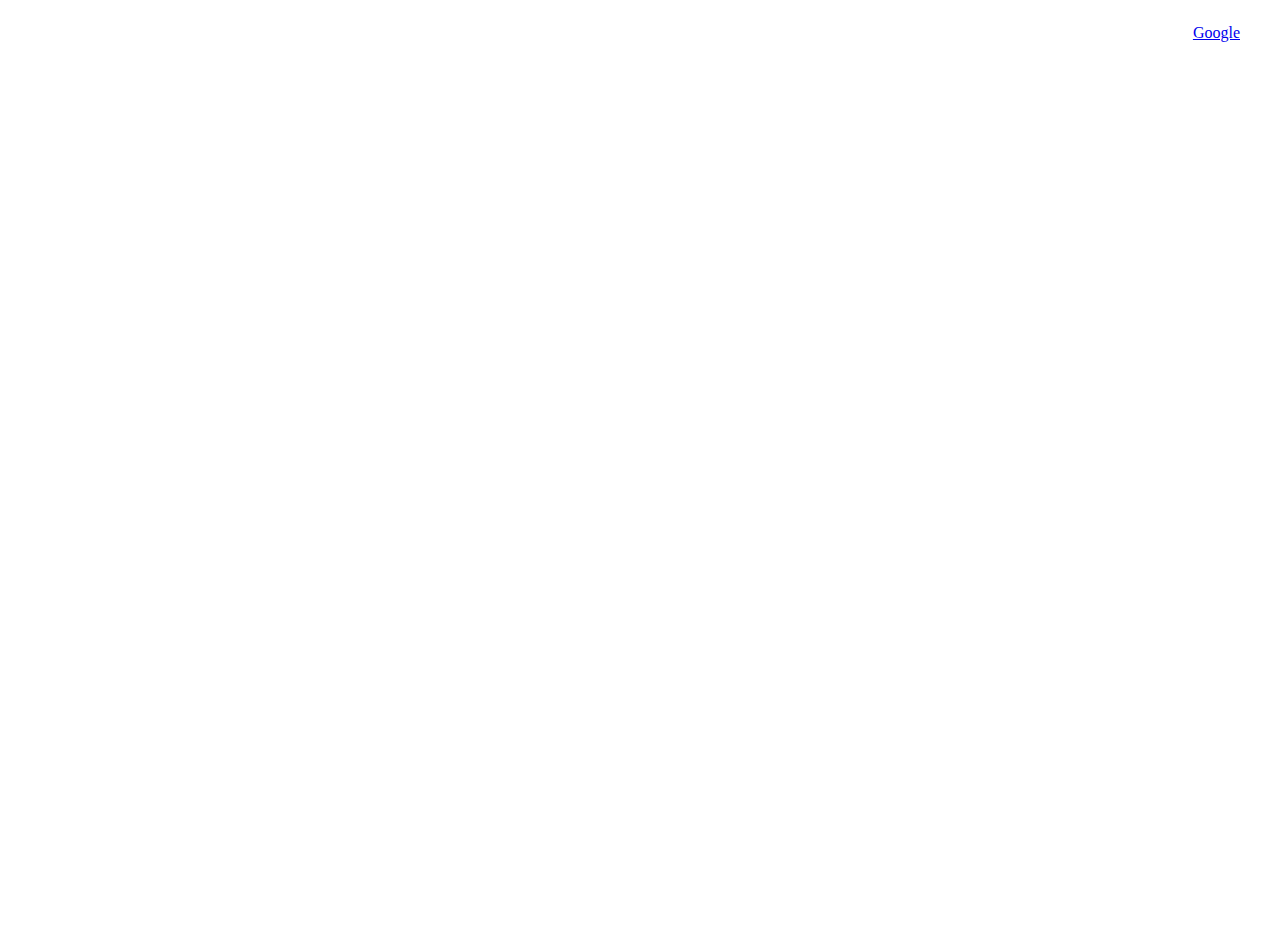
==== google_advanced_search.html @ d6b576dd "w/Google_search" ====
<!DOCTYPE html>
<html lang="en">

<head>
    <title>Search</title>
    <link href="https://cdn.jsdelivr.net/npm/bootstrap@5.2.2/dist/css/bootstrap.min.css" rel="stylesheet"
        integrity="sha384-Zenh87qX5JnK2Jl0vWa8Ck2rdkQ2Bzep5IDxbcnCeuOxjzrPF/et3URy9Bv1WTRi" crossorigin="anonymous">
    <link href="styles.css" rel="stylesheet">
</head>

<body>
    <div class="shortcuts">
        <a id="google_home" href="index.html">Google</a>
    </div>
    <div class="form_content">
    </div>
</body>

</html>
---- styles.css ----
.shortcuts {
    position: relative;
    float: right;
    padding-top: 16px;
    padding-right: 32px;
}

#google_images_link {
    margin-right: 16px;
}

.form_content {
    position: relative;
    clear: both;
    display: flex;
    justify-content: center;
    align-items: center;
    height: 100vh;
}

#s_bar {
    width: 512px;
    height: 48px;
    border-radius: 16px;
    border-width: 1px;
    padding-left: 8px;
}

.search_button {
    position: relative;
    clear: both;
    display: flex;
    justify-content: center;
    margin-top: 32px;
}
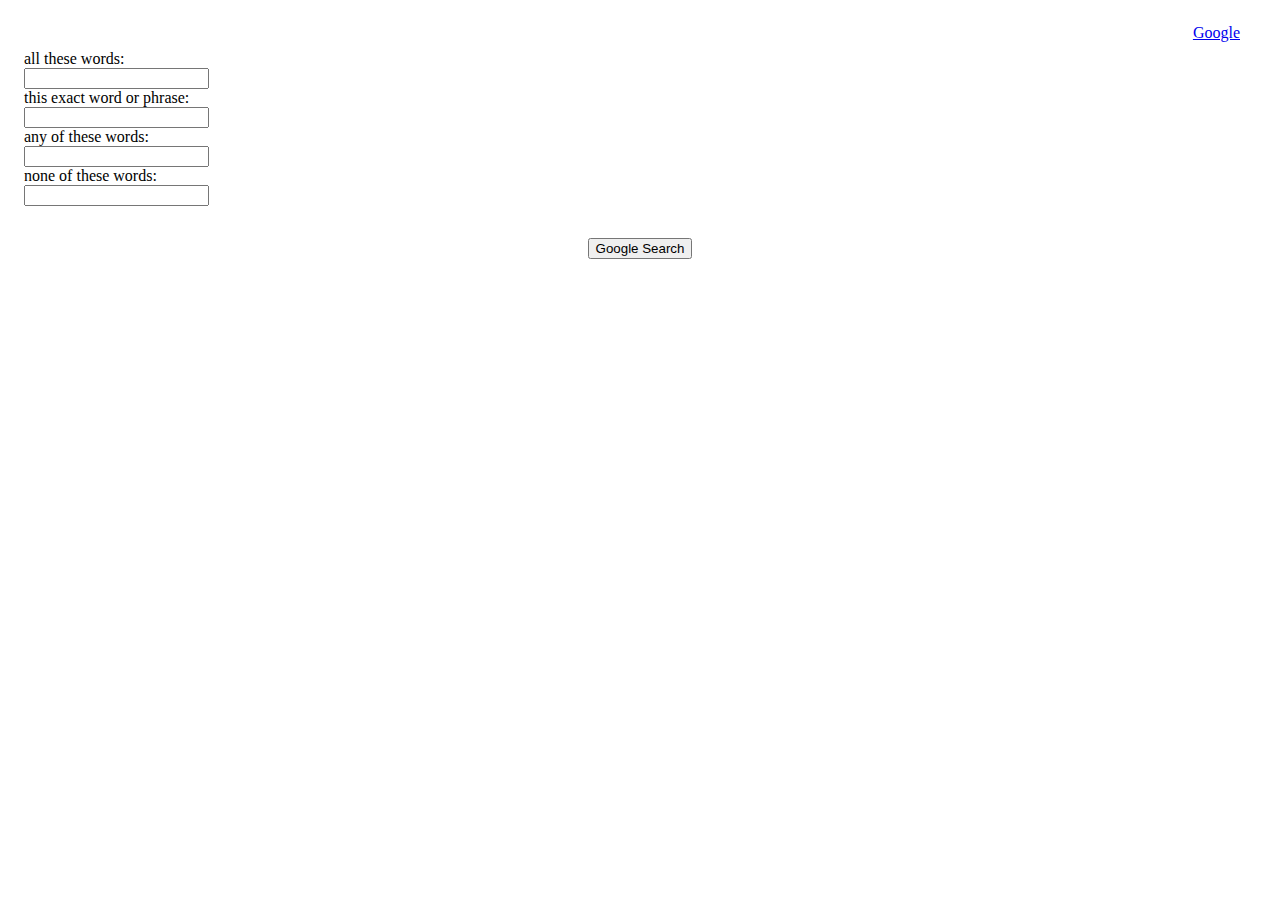
==== commit 11c14b9c: "w/Google_advanced_search" ====
--- a/google_advanced_search.html
+++ b/google_advanced_search.html
@@ -12,7 +12,43 @@
     <div class="shortcuts">
         <a id="google_home" href="index.html">Google</a>
     </div>
-    <div class="form_content">
+    <div class="form_content_advance_search">
+        <form action="https://www.google.com/search">
+            <div>
+                <div class="form-group row">
+                    <label for="all_these_words" class="col-sm-2 col-form-label col-form-label-lg">all these words:</label>
+                    <div class="col-sm-10">
+                        <input type="text" class="form-control" id="all_these_words" name="as_q">
+                    </div>
+                </div>
+
+                <div class="form-group row">
+                    <label for="exact_phrase" class="col-sm-2 col-form-label col-form-label-lg">this exact word or phrase:</label>
+                    <div class="col-sm-10">
+                        <input type="text" class="form-control" id="exact_phrase" name="as_epq">
+                    </div>
+                </div>
+
+                <div class="form-group row">
+                    <label for="any_these_words" class="col-sm-2 col-form-label col-form-label-lg">any of these words:</label>
+                    <div class="col-sm-10">
+                        <input type="text" class="form-control" id="any_these_words" name="as_oq">
+                    </div>
+                </div>
+
+                <div class="form-group row">
+                    <label for="none_these_words" class="col-sm-2 col-form-label col-form-label-lg">none of these words:</label>
+                    <div class="col-sm-10">
+                        <input type="text" class="form-control" id="none_these_words" name="as_eq">
+                    </div>
+                </div>
+
+            </div>
+
+            <div class="search_button">
+                <input class="btn btn-primary mb-3" type="submit" value="Google Search">
+            </div>
+        </form>
     </div>
 </body>
 
--- a/styles.css
+++ b/styles.css
@@ -33,3 +33,11 @@
     justify-content: center;
     margin-top: 32px;
 }
+
+.form_content_advance_search {
+    position: relative;
+    clear: both;
+    padding-top: 8px;
+    padding-left: 16px;
+    padding-right: 16px;
+}
